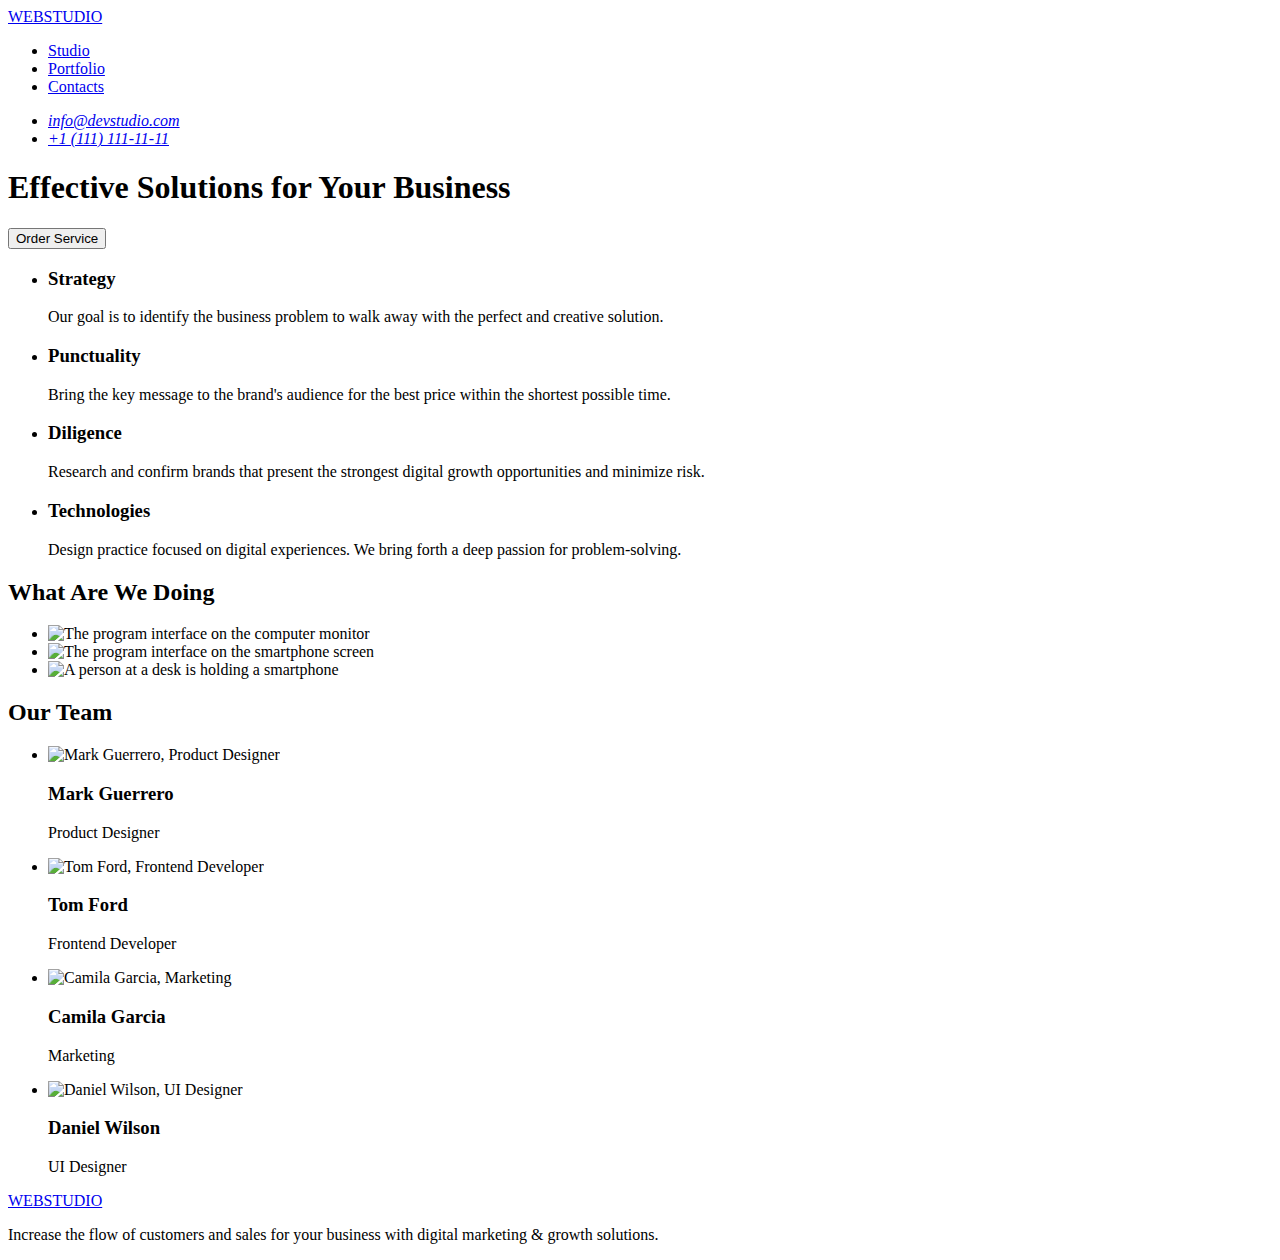
==== index.html @ dd04c791 "Mini Update" ====
<!DOCTYPE html>
<html lang="en">
<head>
  <meta charset="UTF-8">
  <meta name="viewport" content="width=device-width, initial-scale=1.0">
  <title>Home Page</title>
</head>
<body>

  <header>
    <nav>
      <a href="/">WEBSTUDIO</a>
      <ul>
        <li><a href="#studio">Studio</a></li>
        <li><a href="#portfolio">Portfolio</a></li>
        <li><a href="#contacts">Contacts</a></li>
      </ul>
    </nav>
    <address>
        <ul>
            <li><a href="mailto:info@devstudio.com">info@devstudio.com</a></li>
            <li><a href="tel:+11111111111">+1 (111) 111-11-11</a></li>
        </ul>
      </address>
  </header>

  <main>
    <section>
        <h1 id="studio">Effective Solutions for Your Business</h1>
        <button type="button">Order Service</button>
    </section>

    <section>
        <ul>
            <li>
                <h3>Strategy</h3>
                <p>
                    Our goal is to identify the business problem to 
                    walk away with the perfect and creative solution. 
                </p>
            </li>
            <li>
                <h3>Punctuality</h3>
                <p>
                    Bring the key message to the brand's audience for the 
                    best price within the shortest possible time.
                </p>
            </li>
            <li>
                <h3>Diligence</h3>
                <p>
                    Research and confirm brands that present the strongest 
                    digital growth opportunities and minimize risk.
                </p>
            </li>
            <li>
                <h3>Technologies</h3>
                <p>
                    Design practice focused on digital experiences. 
                    We bring forth a deep passion for problem-solving.
                </p>
            </li>
        </ul>
    </section>

    <section>
      <h2 id="portfolio">What Are We Doing</h2>
      <ul>
        <li><img 
            src="./images/portfolio/desktop.jpg" 
            alt="The program interface on the computer monitor" 
            width="360" 
            height="300">
        </li>
        <li><img 
            src="./images/portfolio/mobile_app_interface.jpg" 
            alt="The program interface on the smartphone screen" 
            width="360" 
            height="300">
        </li>
        <li><img 
            src="./images/portfolio/mobile_app.jpg" 
            alt="A person at a desk is holding a smartphone" 
            width="360" 
            height="300">
        </li>
      </ul>
    </section>

    <section>
      <h2 id="contacts">Our Team</h2>
      <ul>
        <li>
          <img 
          src="./images/developers/mark_guerrero.jpg" 
          alt="Mark Guerrero, Product Designer" 
          width="264" 
          height="260">
          <h3>Mark Guerrero</h3>
          <p>Product Designer</p>
        </li>
        <li>
            <img 
            src="./images/developers/tom_ford.jpg" 
            alt="Tom Ford, Frontend Developer" 
            width="264" 
            height="260">
            <h3>Tom Ford</h3>
            <p>Frontend Developer</p>
        </li>
        <li>
            <img 
            src="./images/developers/camila_garcia.jpg" 
            alt="Camila Garcia, Marketing" 
            width="264" 
            height="260">
            <h3>Camila Garcia</h3>
            <p>Marketing</p>
        </li>
        <li>
            <img 
            src="./images/developers/daniel_wilson.jpg" 
            alt="Daniel Wilson, UI Designer" 
            width="264" 
            height="260">
            <h3>Daniel Wilson</h3>
            <p>UI Designer</p>
        </li>
      </ul>
    </section>
  </main>

  <footer>
    <a href="/">WEBSTUDIO</a>
    <p>
        Increase the flow of customers and sales for your business 
        with digital marketing & growth solutions.
    </p>
  </footer>

</body>
</html>
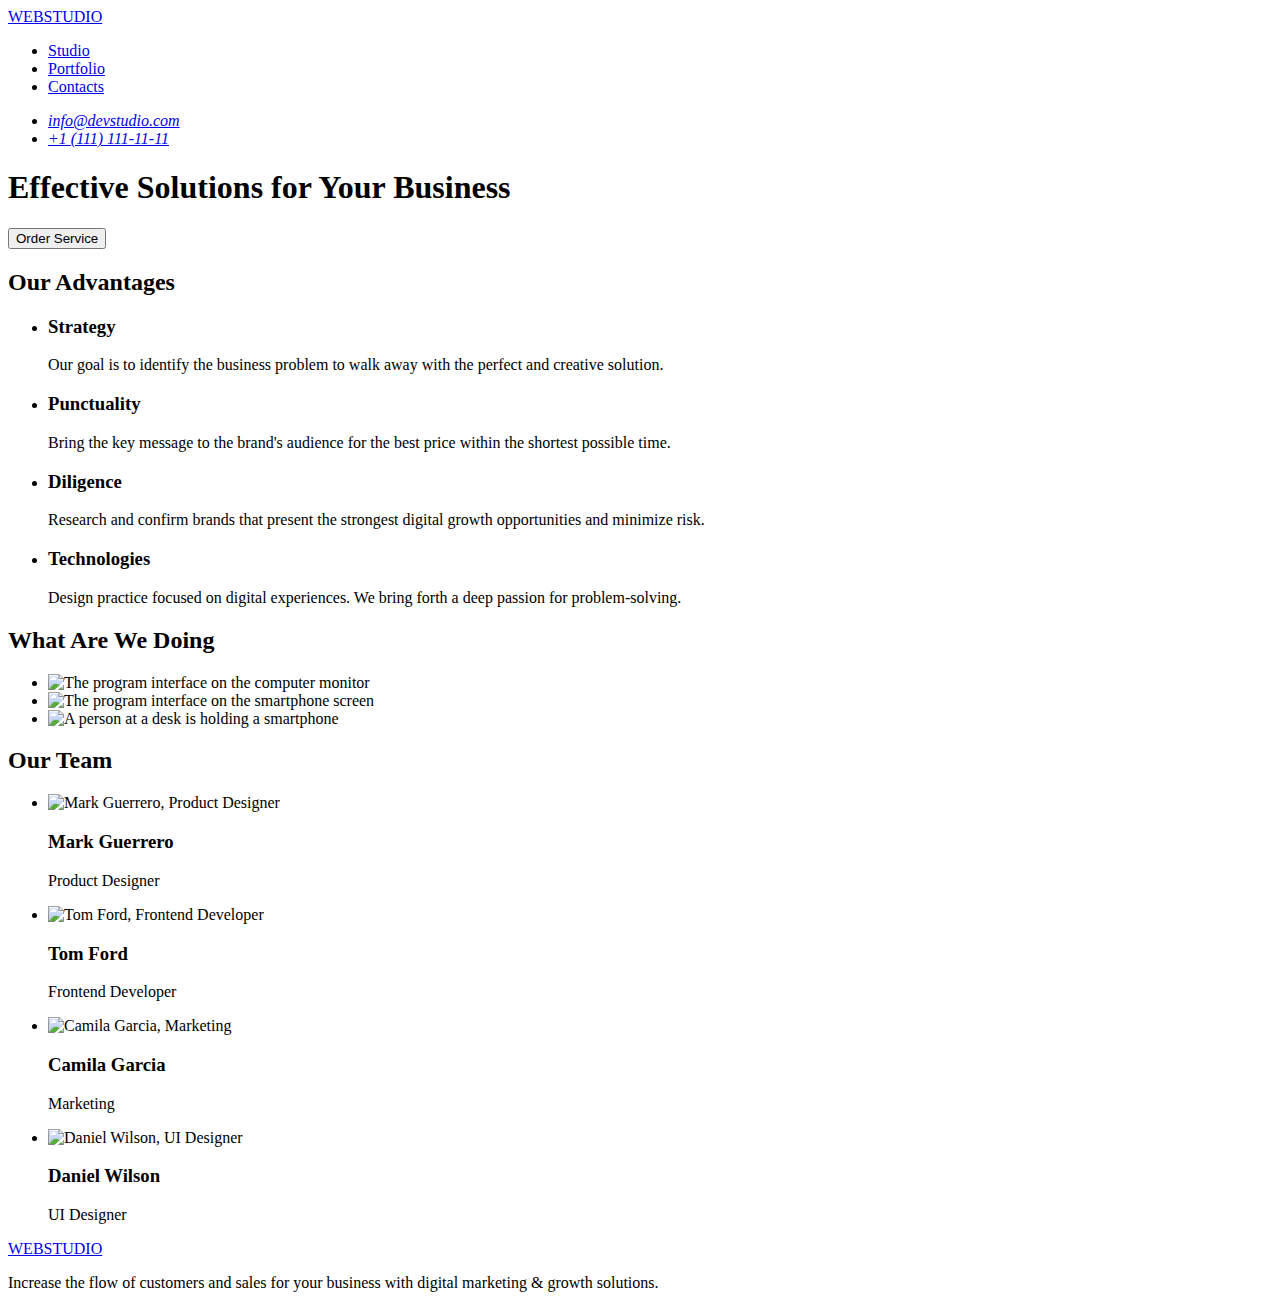
==== commit d55ace59: "Update #4" ====
--- a/index.html
+++ b/index.html
@@ -9,7 +9,7 @@
 
   <header>
     <nav>
-      <a href="/">WEBSTUDIO</a>
+      <a href="./index.html">WEBSTUDIO</a>
       <ul>
         <li><a href="#studio">Studio</a></li>
         <li><a href="#portfolio">Portfolio</a></li>
@@ -31,6 +31,7 @@
     </section>
 
     <section>
+      <h2>Our Advantages</h2>
         <ul>
             <li>
                 <h3>Strategy</h3>
@@ -66,19 +67,22 @@
     <section>
       <h2 id="portfolio">What Are We Doing</h2>
       <ul>
-        <li><img 
+        <li>
+            <img 
             src="./images/portfolio/desktop.jpg" 
             alt="The program interface on the computer monitor" 
             width="360" 
             height="300">
         </li>
-        <li><img 
+        <li>
+            <img 
             src="./images/portfolio/mobile_app_interface.jpg" 
             alt="The program interface on the smartphone screen" 
             width="360" 
             height="300">
         </li>
-        <li><img 
+        <li>
+            <img 
             src="./images/portfolio/mobile_app.jpg" 
             alt="A person at a desk is holding a smartphone" 
             width="360" 
@@ -91,13 +95,13 @@
       <h2 id="contacts">Our Team</h2>
       <ul>
         <li>
-          <img 
-          src="./images/developers/mark_guerrero.jpg" 
-          alt="Mark Guerrero, Product Designer" 
-          width="264" 
-          height="260">
-          <h3>Mark Guerrero</h3>
-          <p>Product Designer</p>
+            <img 
+            src="./images/developers/mark_guerrero.jpg" 
+            alt="Mark Guerrero, Product Designer" 
+            width="264" 
+            height="260">
+            <h3>Mark Guerrero</h3>
+            <p>Product Designer</p>
         </li>
         <li>
             <img 
@@ -131,7 +135,7 @@
   </main>
 
   <footer>
-    <a href="/">WEBSTUDIO</a>
+    <a href="./index.html">WEBSTUDIO</a>
     <p>
         Increase the flow of customers and sales for your business 
         with digital marketing & growth solutions.
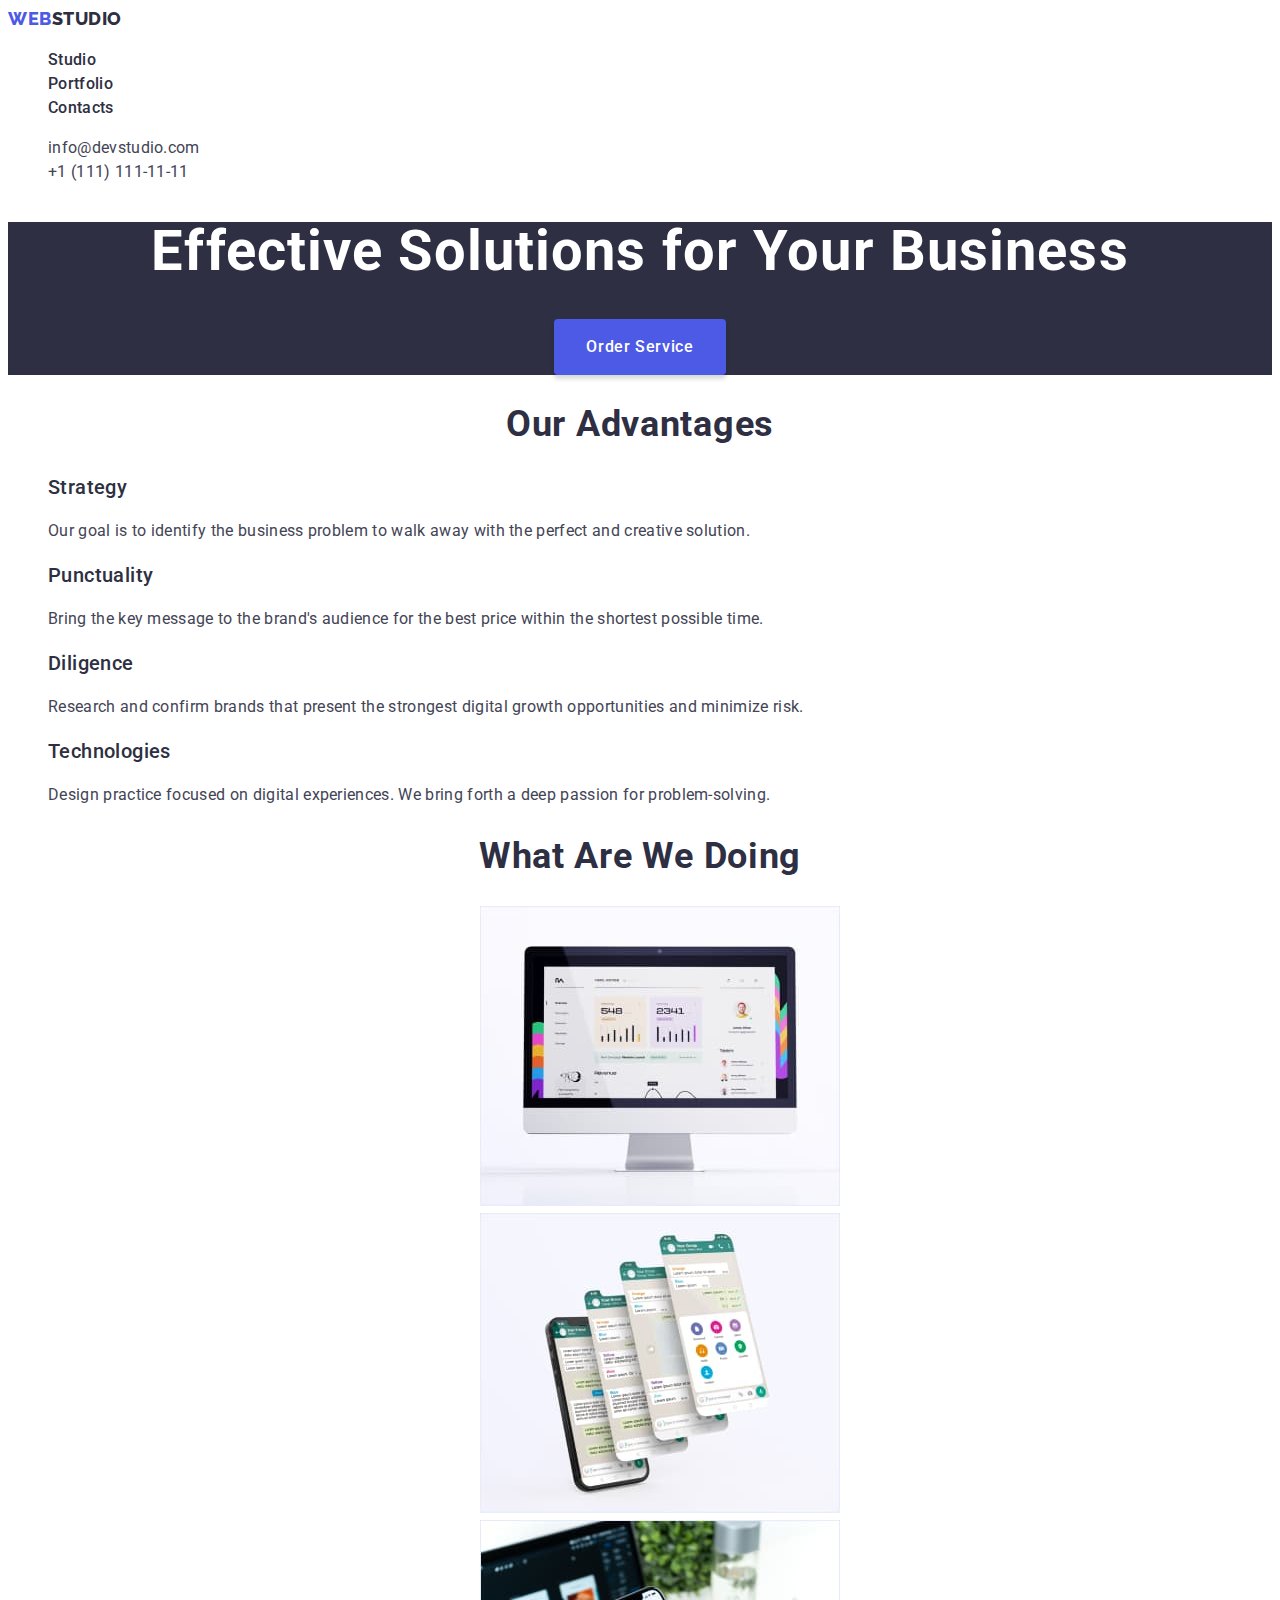
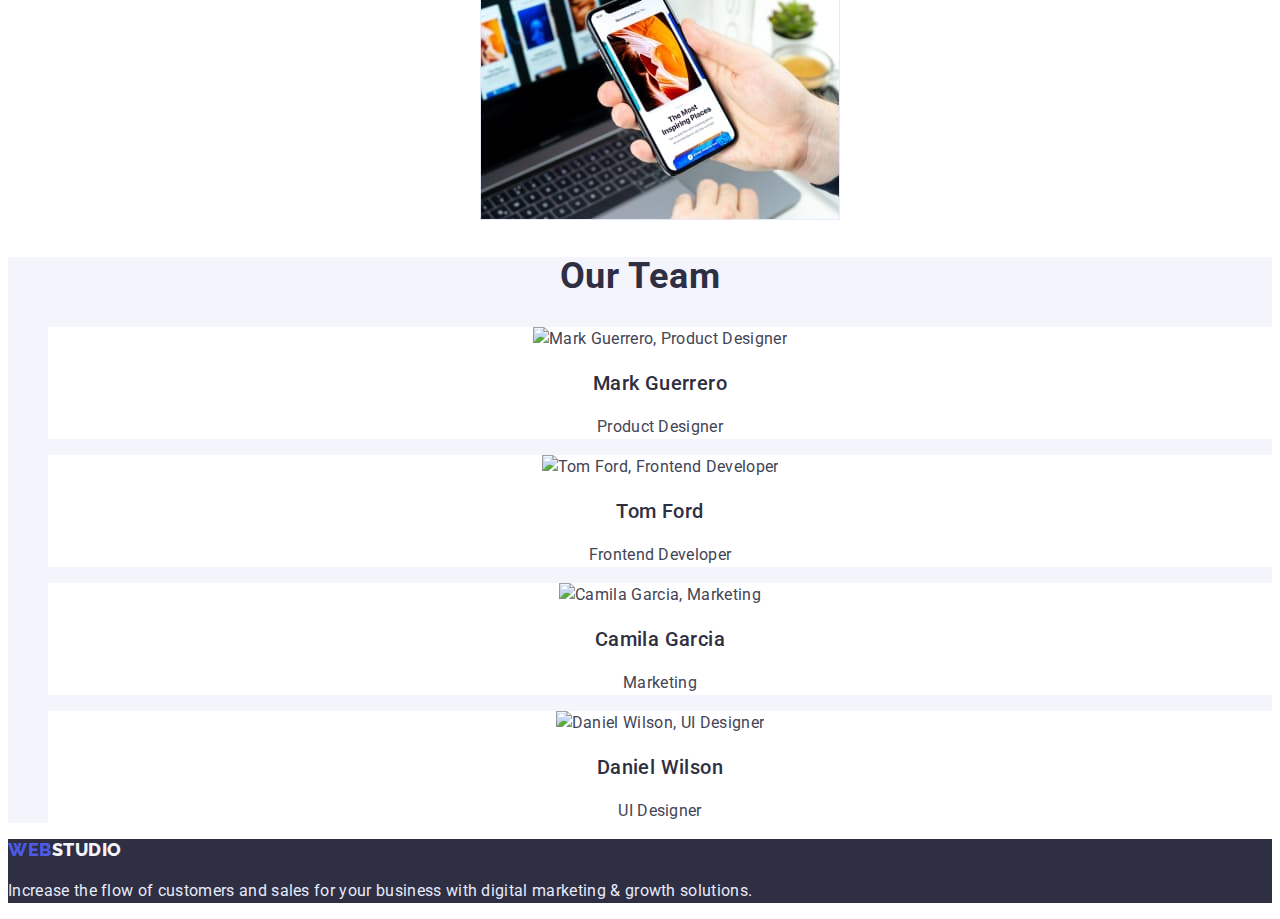
==== commit e5f284de: "Homework #2" ====
--- a/index.html
+++ b/index.html
@@ -1,146 +1,143 @@
 <!DOCTYPE html>
 <html lang="en">
-<head>
-  <meta charset="UTF-8">
-  <meta name="viewport" content="width=device-width, initial-scale=1.0">
-  <title>Home Page</title>
-</head>
-<body>
-
-  <header>
-    <nav>
-      <a href="./index.html">WEBSTUDIO</a>
-      <ul>
-        <li><a href="#studio">Studio</a></li>
-        <li><a href="#portfolio">Portfolio</a></li>
-        <li><a href="#contacts">Contacts</a></li>
-      </ul>
-    </nav>
-    <address>
-        <ul>
-            <li><a href="mailto:info@devstudio.com">info@devstudio.com</a></li>
-            <li><a href="tel:+11111111111">+1 (111) 111-11-11</a></li>
-        </ul>
-      </address>
-  </header>
-
-  <main>
-    <section>
-        <h1 id="studio">Effective Solutions for Your Business</h1>
-        <button type="button">Order Service</button>
-    </section>
-
-    <section>
-      <h2>Our Advantages</h2>
-        <ul>
-            <li>
-                <h3>Strategy</h3>
-                <p>
-                    Our goal is to identify the business problem to 
-                    walk away with the perfect and creative solution. 
-                </p>
-            </li>
-            <li>
-                <h3>Punctuality</h3>
-                <p>
-                    Bring the key message to the brand's audience for the 
-                    best price within the shortest possible time.
-                </p>
-            </li>
-            <li>
-                <h3>Diligence</h3>
-                <p>
-                    Research and confirm brands that present the strongest 
-                    digital growth opportunities and minimize risk.
-                </p>
-            </li>
-            <li>
-                <h3>Technologies</h3>
-                <p>
-                    Design practice focused on digital experiences. 
-                    We bring forth a deep passion for problem-solving.
-                </p>
-            </li>
-        </ul>
-    </section>
-
-    <section>
-      <h2 id="portfolio">What Are We Doing</h2>
-      <ul>
-        <li>
-            <img 
-            src="./images/portfolio/desktop.jpg" 
-            alt="The program interface on the computer monitor" 
-            width="360" 
-            height="300">
-        </li>
-        <li>
-            <img 
-            src="./images/portfolio/mobile_app_interface.jpg" 
-            alt="The program interface on the smartphone screen" 
-            width="360" 
-            height="300">
-        </li>
-        <li>
-            <img 
-            src="./images/portfolio/mobile_app.jpg" 
-            alt="A person at a desk is holding a smartphone" 
-            width="360" 
-            height="300">
-        </li>
-      </ul>
-    </section>
-
-    <section>
-      <h2 id="contacts">Our Team</h2>
-      <ul>
-        <li>
-            <img 
-            src="./images/developers/mark_guerrero.jpg" 
-            alt="Mark Guerrero, Product Designer" 
-            width="264" 
-            height="260">
-            <h3>Mark Guerrero</h3>
-            <p>Product Designer</p>
-        </li>
-        <li>
-            <img 
-            src="./images/developers/tom_ford.jpg" 
-            alt="Tom Ford, Frontend Developer" 
-            width="264" 
-            height="260">
-            <h3>Tom Ford</h3>
-            <p>Frontend Developer</p>
-        </li>
-        <li>
-            <img 
-            src="./images/developers/camila_garcia.jpg" 
-            alt="Camila Garcia, Marketing" 
-            width="264" 
-            height="260">
-            <h3>Camila Garcia</h3>
-            <p>Marketing</p>
-        </li>
-        <li>
-            <img 
-            src="./images/developers/daniel_wilson.jpg" 
-            alt="Daniel Wilson, UI Designer" 
-            width="264" 
-            height="260">
-            <h3>Daniel Wilson</h3>
-            <p>UI Designer</p>
-        </li>
-      </ul>
-    </section>
-  </main>
-
-  <footer>
-    <a href="./index.html">WEBSTUDIO</a>
-    <p>
-        Increase the flow of customers and sales for your business 
-        with digital marketing & growth solutions.
-    </p>
-  </footer>
-
-</body>
-</html>
+   <head>
+      <meta charset="UTF-8">
+      <meta name="viewport" content="width=device-width, initial-scale=1.0">
+      <title>Home Page</title>
+      <link rel="stylesheet" href="./css/styles.css">
+      <link href="https://fonts.googleapis.com/css?family=Raleway:800|Roboto:400,500,700,900&display=swap" rel="stylesheet">
+   </head>
+   <body>
+      <header>
+         <nav>
+            <a href="./index.html" class="emblem-header link">  
+            WEB<span class="emblem-header-dark">STUDIO</span></a>
+            <ul class="website-nav list">
+               <li><a href="./index.html" class="link">Studio</a></li>
+               <li><a href="./portfolio.html" class="link">Portfolio</a></li>
+               <li><a href="#contacts" class="link">Contacts</a></li>
+            </ul>
+         </nav>
+         <address class="website-nav-address">
+            <ul class="website-nav list">
+               <li><a href="mailto:info@devstudio.com" class="interactions link">info@devstudio.com</a></li>
+               <li><a href="tel:+11111111111" class="interactions link">+1 (111) 111-11-11</a></li>
+            </ul>
+         </address>
+      </header>
+      <main>
+         <section class="hero-area">
+            <h1 class="banner-title">Effective Solutions for Your Business</h1>
+            <button type="button" class="banner-btn">Order Service</button>
+         </section>
+         <section class="advantages-area">
+            <h2 class="area-title">Our Advantages</h2>
+            <ul class="advantages-list list">
+               <li>
+                  <h3 class="card-title">Strategy</h3>
+                  <p class="team-text">  
+                     Our goal is to identify the business problem to     
+                     walk away with the perfect and creative solution.
+                  </p>
+               </li>
+               <li>
+                  <h3 class="card-title">Punctuality</h3>
+                  <p class="team-text">
+                     Bring the key message to the brand's audience for the
+                     best price within the shortest possible time.
+                  </p>
+               </li>
+               <li>
+                  <h3 class="card-title">Diligence</h3>
+                  <p class="team-text">
+                     Research and confirm brands that present the strongest
+                     digital growth opportunities and minimize risk.
+                  </p>
+               </li>
+               <li>
+                  <h3 class="card-title">Technologies</h3>
+                  <p class="team-text">
+                     Design practice focused on digital experiences.   
+                     We bring forth a deep passion for problem-solving.
+                  </p>
+               </li>
+            </ul>
+         </section>
+         <section class="works-area">
+            <h2 class="area-title">What Are We Doing</h2>
+            <ul class="area-list">
+               <li>  
+                  <img     
+                     src="./images/our-work/desktop.jpg"
+                     alt="The program interface on the computer monitor"
+                     width="360"
+                     height="300">
+               </li>
+               <li>
+                  <img     
+                     src="./images/our-work/mobile_app_interface.jpg" 
+                     alt="The program interface on the smartphone screen"
+                     width="360"
+                     height="300">
+               </li>
+               <li>
+                  <img
+                     src="./images/our-work/mobile_app.jpg"   
+                     alt="A person at a desk is holding a smartphone" 
+                     width="360"
+                     height="300">
+               </li>
+            </ul>
+         </section>
+         <section class="team-area">
+            <h2 id="contacts" class="area-title">Our Team</h2>
+            <ul class="area-list">
+               <li class="team-members">
+                  <img  
+                     src="./images/developers/mark_guerrero.jpg"
+                     alt="Mark Guerrero, Product Designer"
+                     width="264"
+                     height="260">
+                  <h3 class="card-title">Mark Guerrero</h3>
+                  <p class="team-text">Product Designer</p>
+               </li>
+               <li class="team-members">
+                  <img  
+                     src="./images/developers/tom_ford.jpg"
+                     alt="Tom Ford, Frontend Developer" 
+                     width="264"
+                     height="260">
+                  <h3 class="card-title">Tom Ford</h3>
+                  <p class="team-text">Frontend Developer</p>
+               </li>
+               <li class="team-members">
+                  <img 
+                     src="./images/developers/camila_garcia.jpg"
+                     alt="Camila Garcia, Marketing"
+                     width="264" 
+                     height="260">
+                  <h3 class="card-title">Camila Garcia</h3>
+                  <p class="team-text">Marketing</p>
+               </li>
+               <li class="team-members">
+                  <img  
+                     src="./images/developers/daniel_wilson.jpg"
+                     alt="Daniel Wilson, UI Designer"
+                     width="264"
+                     height="260">
+                  <h3 class="card-title">Daniel Wilson</h3>
+                  <p class="team-text">UI Designer</p>
+               </li>
+            </ul>
+         </section>
+      </main>
+      <footer class="address-area">
+         <a href="./index.html" class="emblem-header link">
+         WEB<span class="emblem-header-white">STUDIO</span></a>
+         <p>  
+            Increase the flow of customers and sales for your business   
+            with digital marketing & growth solutions.
+         </p>
+      </footer>
+   </body>
+</html>--- a/css/styles.css
+++ b/css/styles.css
@@ -0,0 +1,223 @@
+:root {
+    --white-background: #ffffff;
+    --dark-background-color: #2E2F42;
+    --text-main-color: #2E2F42;
+    --text-color: #434455;
+    --primary-brand-color: #4D5AE5;
+    --pressed-state-color: #404BBF;
+    --light-color: #F4F4FD;
+    --accent-color: #E7E9FC;
+}
+
+body {
+    font-family: 'Roboto', sans-serif;
+    font-size: 16px;  
+    font-weight: 400;
+    line-height: 1.5;
+    letter-spacing: 0.02em;
+    color: var(--text-color);
+}
+
+.link {
+    text-decoration: none;  
+}
+  
+.emblem-header {
+    font-family: 'Raleway', sans-serif;
+    font-weight: 800;
+    font-size: 18px;
+    line-height: 1.17;
+    letter-spacing: 0.03em;
+    text-transform: uppercase;
+    color: var(--primary-brand-color);  
+}
+  
+.emblem-header-blue {
+    color: var(--text-main-color);
+}
+  
+.list {
+    list-style: none;  
+}
+  
+.website-nav {
+    font-weight: 500;
+    font-size: 16px; 
+    line-height: 1.5;
+    letter-spacing: 0.02em;
+    color: var(--text-main-color);  
+}
+  
+.website-nav .link {
+    color: inherit; 
+    font-weight: 500; 
+}
+
+.website-nav .link:hover, 
+.website-nav .link:focus {
+    color: var(--pressed-state-color);
+ }
+  
+.interactions.link {
+    color: var(--text-color);
+    text-decoration: none;
+    font-weight: 400;  
+}
+
+.website-nav .contact-link:hover,
+.website-nav .contact-link:focus {
+    color: var(--pressed-state-color)  
+}
+  
+
+.btn-list{
+    text-align: center;    
+}
+  
+.btn-nav {
+    font-family: inherit;
+    font-weight: 500;
+    font-size: 16px;
+    line-height: 1.5;
+    letter-spacing: 0.04em; 
+    cursor: pointer;
+    background: var(--light-color);
+    border: 1px solid var(--accent-color); 
+    border-radius: 4px;
+    padding: 12px 24px;
+    color: var(--primary-brand-color);  
+}
+
+.btn-list .btn-nav:hover, 
+.btn-list .btn-nav:focus {
+    color: var(--white-background);
+    background: var(--pressed-state-color);
+    box-shadow: 0px 3px 1px rgba(0, 0, 0, 0.1), 0px 2px 1px rgba(0, 0, 0, 0.08), 0px 2px 2px rgba(0, 0, 0, 0.12);
+    border-radius: 4px;
+    border: none;  
+}
+  
+.gallery-list-title {
+    color: var(--text-main-color);  
+}
+
+.gallery-list-text {
+    color: var(--text-color);  
+}
+  
+.address-area {
+    background-color: var(--dark-background-color);
+    text-align: left;  
+}
+
+.address-area {
+    color: var(--accent-color);
+}
+
+.emblem-footer {
+    color: var(--white-background);
+    font-family: "Raleway"; 
+    text-decoration: none;
+    font-size: 18px;
+    line-height: 1.2;
+    text-transform: uppercase;  
+}
+
+.website-nav-address {
+    font-style: normal;   
+}
+  
+.hero-area {
+    color: var(--white-background);
+    background-color: var(--dark-background-color);
+    text-align: center;  
+}
+
+.banner-title {
+    font-weight: 700;
+    font-size: 56px;
+    line-height: 1.07;
+    letter-spacing: 0.02em  
+}
+
+.banner-btn {
+    font-family: inherit;  
+    padding: 16px 32px; 
+    background: var(--primary-brand-color); 
+    box-shadow: 0px 4px 4px rgba(0, 0, 0, 0.15);
+    border-radius: 4px;
+    font-weight: 500;
+    font-size: 16px;  
+    letter-spacing: 0.04em;
+    border: none;
+    line-height: 1.5;
+    color: var(--white-background); 
+    cursor: pointer;  
+}
+
+.hero-area .banner-btn:hover,
+.hero-area .banner-btn:focus {
+    background-color: var(--pressed-state-color); 
+}
+
+.advantages-list {
+    text-align: left; 
+}
+
+.card-title {
+    font-weight: 500;
+    font-size: 20px;
+    line-height: 1.2;
+    letter-spacing: 0.02em; 
+    color: var(--text-main-color);   
+}
+  
+.works-list {
+    list-style: none; 
+    text-align: center;  
+}
+
+.area-list {
+    text-align: center;
+    list-style-type: none    
+}
+  
+.emblem-header-white {
+    color: var(--light-color);  
+}
+
+.emblem-header-dark {
+    color: var(--dark-background-color);
+}
+  
+.area-title {
+    font-weight: 700;
+    font-size: 36px;  
+    line-height: 1.11; 
+    text-align: center;
+    letter-spacing: 0.02em; 
+    text-transform: capitalize;
+    color: var(--text-main-color);    
+}
+  
+.team-area { 
+    background-color: var(--light-color);  
+}
+
+.team-members {
+    background-color: var(--white-background);   
+}
+
+.team-text {
+    font-size: 16px;  
+    line-height: 1.5;  
+}
+
+
+
+  
+
+
+
+
+
